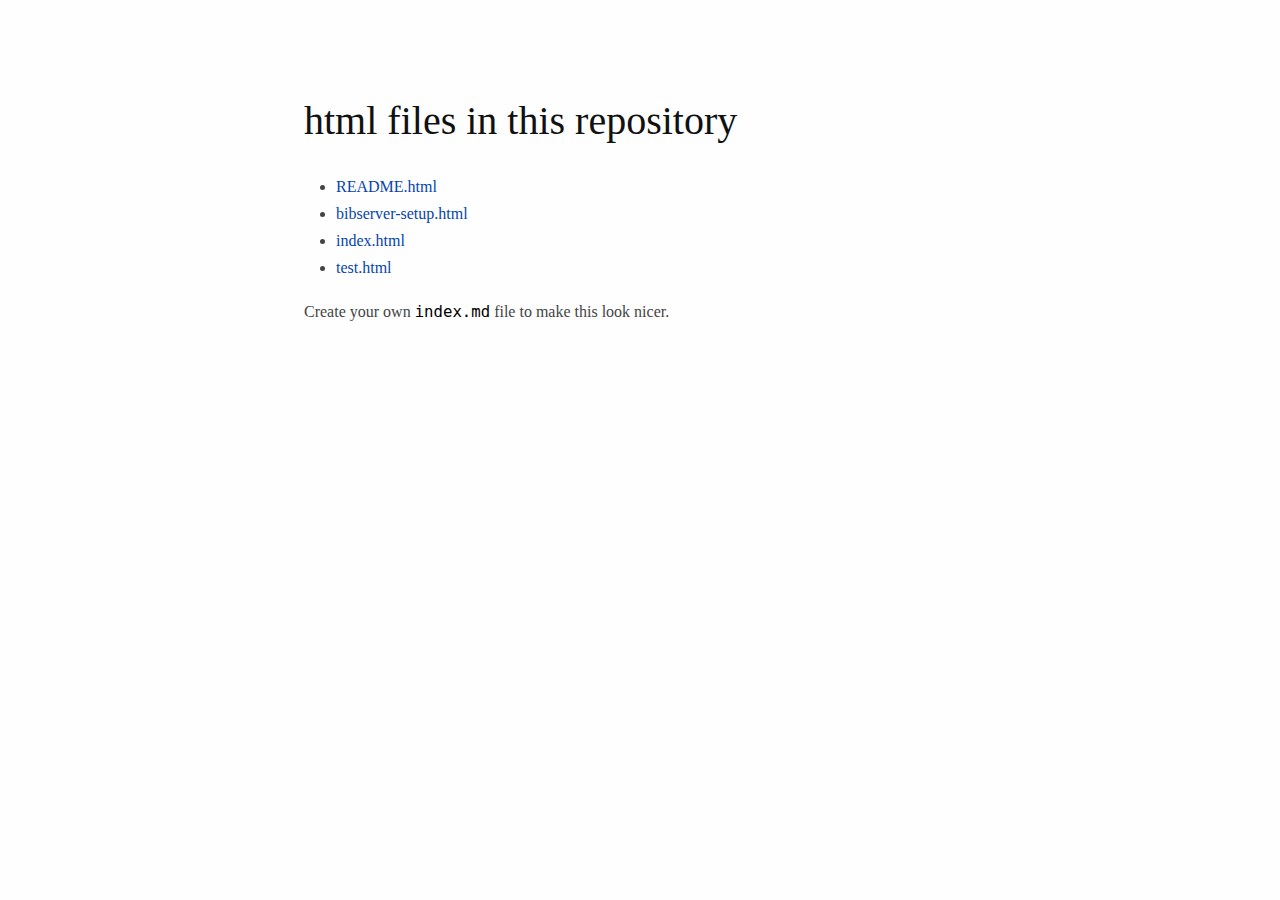
==== index.html @ 1325196a "automatic update of html" ====
<html xmlns="http://www.w3.org/1999/xhtml"> <head> <title></title> <meta http-equiv="Content-Type" content="application/xhtml+xml; charset=UTF-8"/> <link rel="stylesheet" href="pandoc.css" type="text/css" /></head> <body>
<h1>html files in this repository</h1><ul>
<li><a href="README.html">README.html</a></li>
<li><a href="bibserver-setup.html">bibserver-setup.html</a></li>
<li><a href="index.html">index.html</a></li>
<li><a href="test.html">test.html</a></li>
</ul><p>Create your own <code>index.md</code> file to make this look nicer.</p>
</body></html>
---- pandoc.css ----
/*
 * I add this to html files generated with pandoc.
 */

html {
  font-size: 100%;
  overflow-y: scroll;
  -webkit-text-size-adjust: 100%;
  -ms-text-size-adjust: 100%;
}

body {
  color: #444;
  font-family: Georgia, Palatino, 'Palatino Linotype', Times, 'Times New Roman', serif;
  font-size: 12px;
  line-height: 1.7;
  padding: 1em;
  margin: auto;
  max-width: 42em;
  background: #fefefe;
}

a {
  color: #0645ad;
  text-decoration: none;
}

a:visited {
  color: #0b0080;
}

a:hover {
  color: #06e;
}

a:active {
  color: #faa700;
}

a:focus {
  outline: thin dotted;
}

*::-moz-selection {
  background: rgba(255, 255, 0, 0.3);
  color: #000;
}

*::selection {
  background: rgba(255, 255, 0, 0.3);
  color: #000;
}

a::-moz-selection {
  background: rgba(255, 255, 0, 0.3);
  color: #0645ad;
}

a::selection {
  background: rgba(255, 255, 0, 0.3);
  color: #0645ad;
}

p {
  margin: 1em 0;
}

img {
  max-width: 100%;
}

h1, h2, h3, h4, h5, h6 {
  color: #111;
  line-height: 125%;
  margin-top: 2em;
  font-weight: normal;
}

h4, h5, h6 {
  font-weight: bold;
}

h1 {
  font-size: 2.5em;
}

h2 {
  font-size: 2em;
}

h3 {
  font-size: 1.5em;
}

h4 {
  font-size: 1.2em;
}

h5 {
  font-size: 1em;
}

h6 {
  font-size: 0.9em;
}

blockquote {
  color: #666666;
  margin: 0;
  padding-left: 3em;
  border-left: 0.5em #EEE solid;
}

hr {
  display: block;
  height: 2px;
  border: 0;
  border-top: 1px solid #aaa;
  border-bottom: 1px solid #eee;
  margin: 1em 0;
  padding: 0;
}

pre, code, kbd, samp {
  color: #000;
  font-family: monospace, monospace;
  _font-family: 'courier new', monospace;
  font-size: 0.98em;
}

pre {
  white-space: pre;
  white-space: pre-wrap;
  word-wrap: break-word;
}

b, strong {
  font-weight: bold;
}

dfn {
  font-style: italic;
}

ins {
  background: #ff9;
  color: #000;
  text-decoration: none;
}

mark {
  background: #ff0;
  color: #000;
  font-style: italic;
  font-weight: bold;
}

sub, sup {
  font-size: 75%;
  line-height: 0;
  position: relative;
  vertical-align: baseline;
}

sup {
  top: -0.5em;
}

sub {
  bottom: -0.25em;
}

ul, ol {
  margin: 1em 0;
  padding: 0 0 0 2em;
}

li p:last-child {
  margin-bottom: 0;
}

ul ul, ol ol {
  margin: .3em 0;
}

dl {
  margin-bottom: 1em;
}

dt {
  font-weight: bold;
  margin-bottom: .8em;
}

dd {
  margin: 0 0 .8em 2em;
}

dd:last-child {
  margin-bottom: 0;
}

img {
  border: 0;
  -ms-interpolation-mode: bicubic;
  vertical-align: middle;
}

figure {
  display: block;
  text-align: center;
  margin: 1em 0;
}

figure img {
  border: none;
  margin: 0 auto;
}

figcaption {
  font-size: 0.8em;
  font-style: italic;
  margin: 0 0 .8em;
}

table {
  margin-bottom: 2em;
  border-bottom: 1px solid #ddd;
  border-right: 1px solid #ddd;
  border-spacing: 0;
  border-collapse: collapse;
}

table th {
  padding: .2em 1em;
  background-color: #eee;
  border-top: 1px solid #ddd;
  border-left: 1px solid #ddd;
}

table td {
  padding: .2em 1em;
  border-top: 1px solid #ddd;
  border-left: 1px solid #ddd;
  vertical-align: top;
}

.author {
  font-size: 1.2em;
  text-align: center;
}

@media only screen and (min-width: 480px) {
  body {
    font-size: 14px;
  }
}
@media only screen and (min-width: 768px) {
  body {
    font-size: 16px;
  }
}
@media print {
  * {
    background: transparent !important;
    color: black !important;
    filter: none !important;
    -ms-filter: none !important;
  }

  body {
    font-size: 12pt;
    max-width: 100%;
  }

  a, a:visited {
    text-decoration: underline;
  }

  hr {
    height: 1px;
    border: 0;
    border-bottom: 1px solid black;
  }

  a[href]:after {
    content: " (" attr(href) ")";
  }

  abbr[title]:after {
    content: " (" attr(title) ")";
  }

  .ir a:after, a[href^="javascript:"]:after, a[href^="#"]:after {
    content: "";
  }

  pre, blockquote {
    border: 1px solid #999;
    padding-right: 1em;
    page-break-inside: avoid;
  }

  tr, img {
    page-break-inside: avoid;
  }

  img {
    max-width: 100% !important;
  }

  @page :left {
    margin: 15mm 20mm 15mm 10mm;
}

  @page :right {
    margin: 15mm 10mm 15mm 20mm;
}

  p, h2, h3 {
    orphans: 3;
    widows: 3;
  }

  h2, h3 {
    page-break-after: avoid;
  }
}
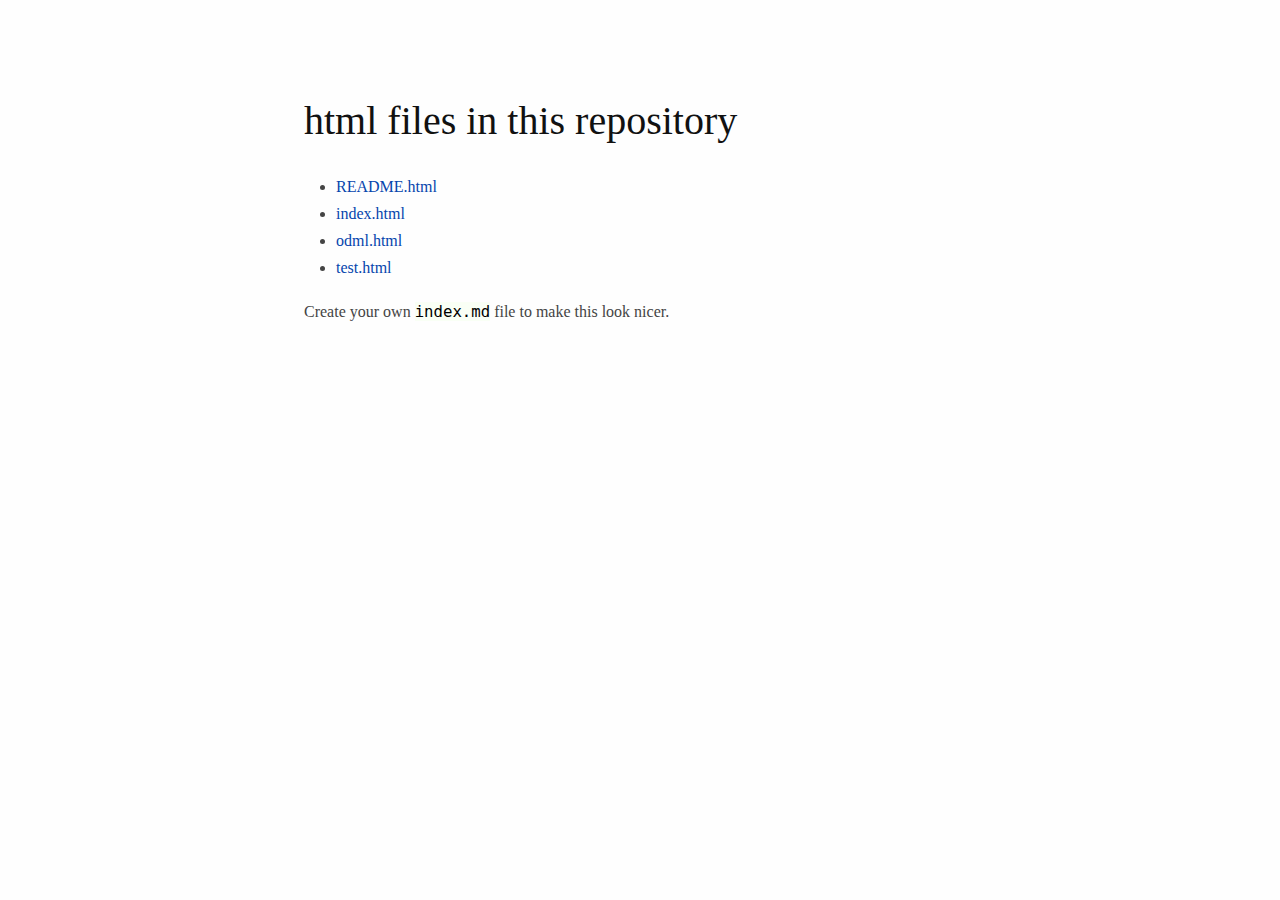
==== commit 9382dcce: "automatic update of html" ====
--- a/index.html
+++ b/index.html
@@ -1,8 +1,8 @@
 <html xmlns="http://www.w3.org/1999/xhtml"> <head> <title></title> <meta http-equiv="Content-Type" content="application/xhtml+xml; charset=UTF-8"/> <link rel="stylesheet" href="pandoc.css" type="text/css" /></head> <body>
 <h1>html files in this repository</h1><ul>
 <li><a href="README.html">README.html</a></li>
-<li><a href="bibserver-setup.html">bibserver-setup.html</a></li>
 <li><a href="index.html">index.html</a></li>
+<li><a href="odml.html">odml.html</a></li>
 <li><a href="test.html">test.html</a></li>
 </ul><p>Create your own <code>index.md</code> file to make this look nicer.</p>
 </body></html>
--- a/pandoc.css
+++ b/pandoc.css
@@ -123,16 +123,21 @@
 
 pre, code, kbd, samp {
   color: #000;
+  background: #F9FFF5;
   font-family: monospace, monospace;
   _font-family: 'courier new', monospace;
   font-size: 0.98em;
-}
-
-pre {
-  white-space: pre;
   white-space: pre-wrap;
+  white-space: -moz-pre-wrap;
   word-wrap: break-word;
 }
+
+/* pre {
+  white-space: pre; 
+  white-space: pre-wrap;
+  white-space: -moz-pre-wrap;
+  word-wrap: break-word;
+} */
 
 b, strong {
   font-weight: bold;
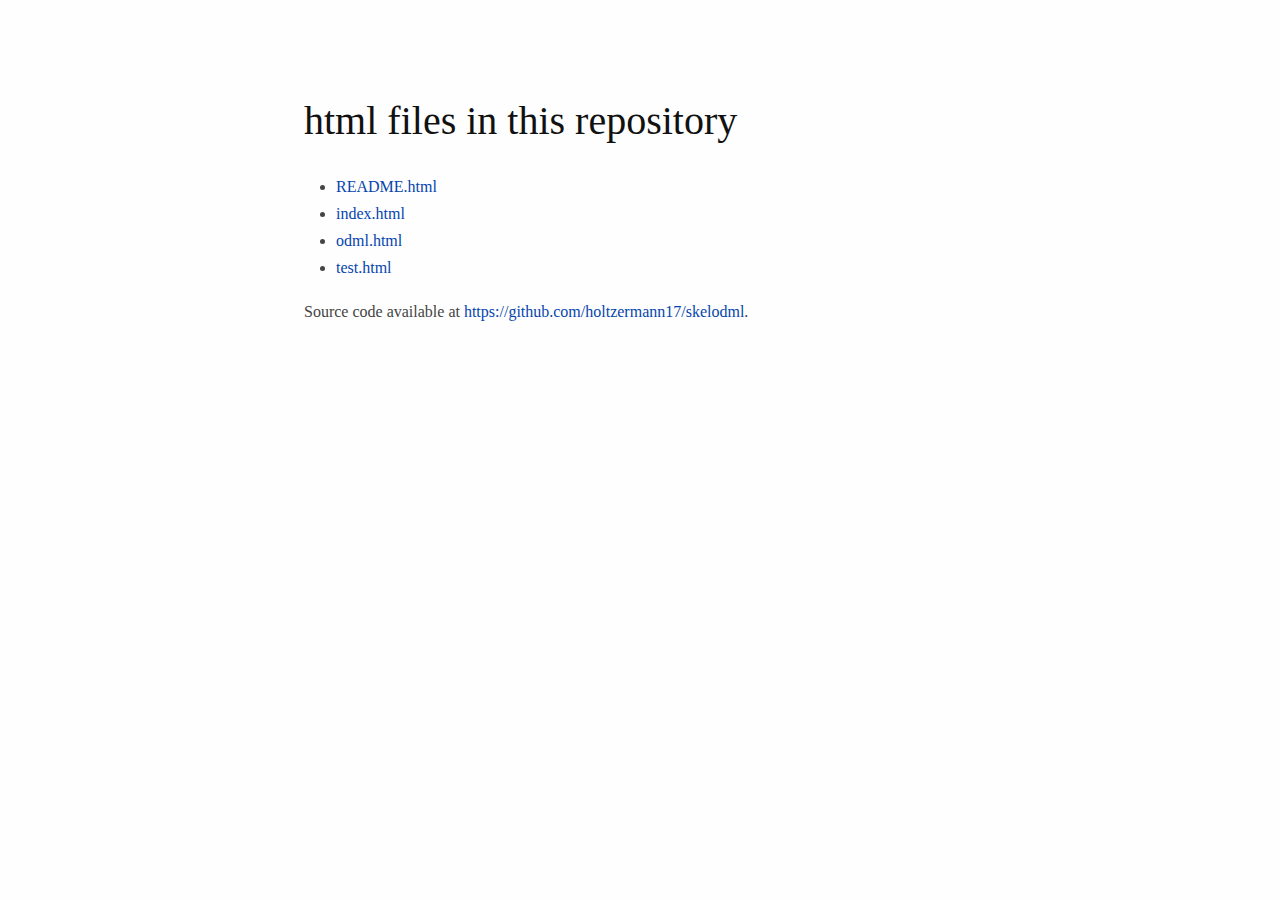
==== commit fec4b1fb: "automatic update of html" ====
--- a/index.html
+++ b/index.html
@@ -4,5 +4,5 @@
 <li><a href="index.html">index.html</a></li>
 <li><a href="odml.html">odml.html</a></li>
 <li><a href="test.html">test.html</a></li>
-</ul><p>Create your own <code>index.md</code> file to make this look nicer.</p>
+</ul><p>Source code available at <a href="https://github.com/holtzermann17/skelodml">https://github.com/holtzermann17/skelodml</a>.
 </body></html>
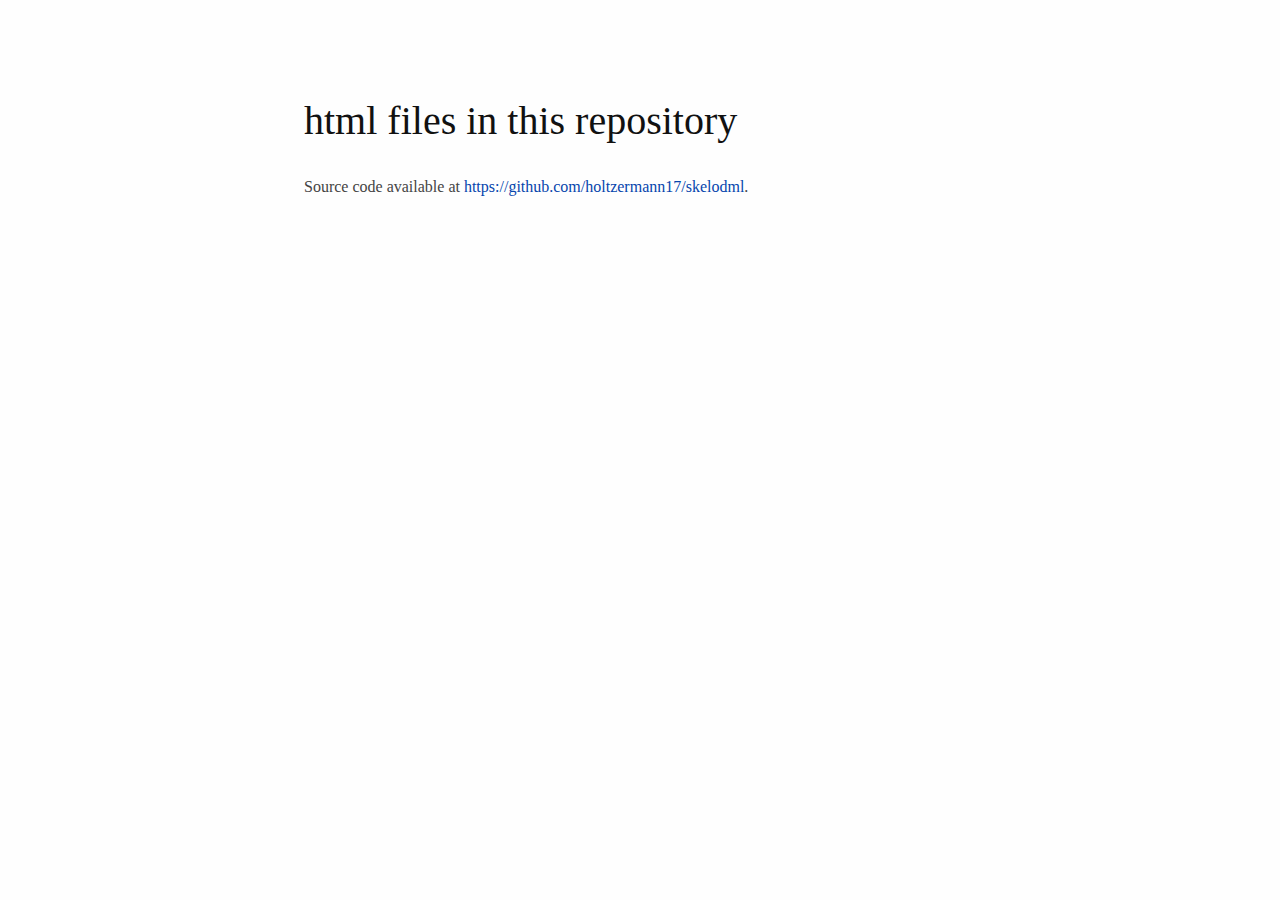
==== commit f0642467: "automatic update of html" ====
--- a/index.html
+++ b/index.html
@@ -1,8 +1,4 @@
 <html xmlns="http://www.w3.org/1999/xhtml"> <head> <title></title> <meta http-equiv="Content-Type" content="application/xhtml+xml; charset=UTF-8"/> <link rel="stylesheet" href="pandoc.css" type="text/css" /></head> <body>
 <h1>html files in this repository</h1><ul>
-<li><a href="README.html">README.html</a></li>
-<li><a href="index.html">index.html</a></li>
-<li><a href="odml.html">odml.html</a></li>
-<li><a href="test.html">test.html</a></li>
 </ul><p>Source code available at <a href="https://github.com/holtzermann17/skelodml">https://github.com/holtzermann17/skelodml</a>.
 </body></html>
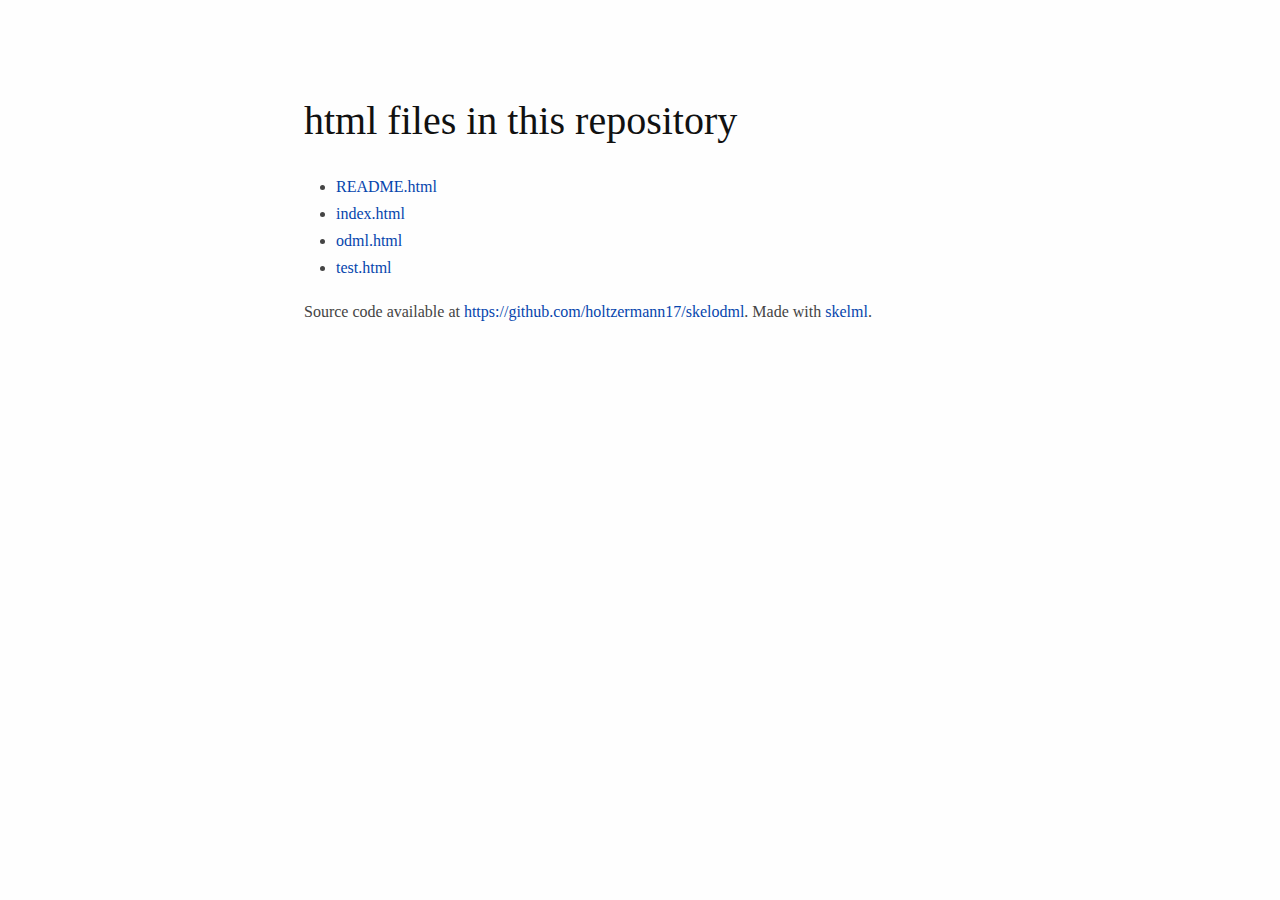
==== commit a44b16d2: "automatic update of html" ====
--- a/index.html
+++ b/index.html
@@ -1,4 +1,8 @@
 <html xmlns="http://www.w3.org/1999/xhtml"> <head> <title></title> <meta http-equiv="Content-Type" content="application/xhtml+xml; charset=UTF-8"/> <link rel="stylesheet" href="pandoc.css" type="text/css" /></head> <body>
 <h1>html files in this repository</h1><ul>
-</ul><p>Source code available at <a href="https://github.com/holtzermann17/skelodml">https://github.com/holtzermann17/skelodml</a>.
+<li><a href="README.html">README.html</a></li>
+<li><a href="index.html">index.html</a></li>
+<li><a href="odml.html">odml.html</a></li>
+<li><a href="test.html">test.html</a></li>
+</ul><p>Source code available at <a href="https://github.com/holtzermann17/skelodml">https://github.com/holtzermann17/skelodml</a>.  Made with <a href="https://github.com/petrelharp/skelml">skelml</a>.
 </body></html>
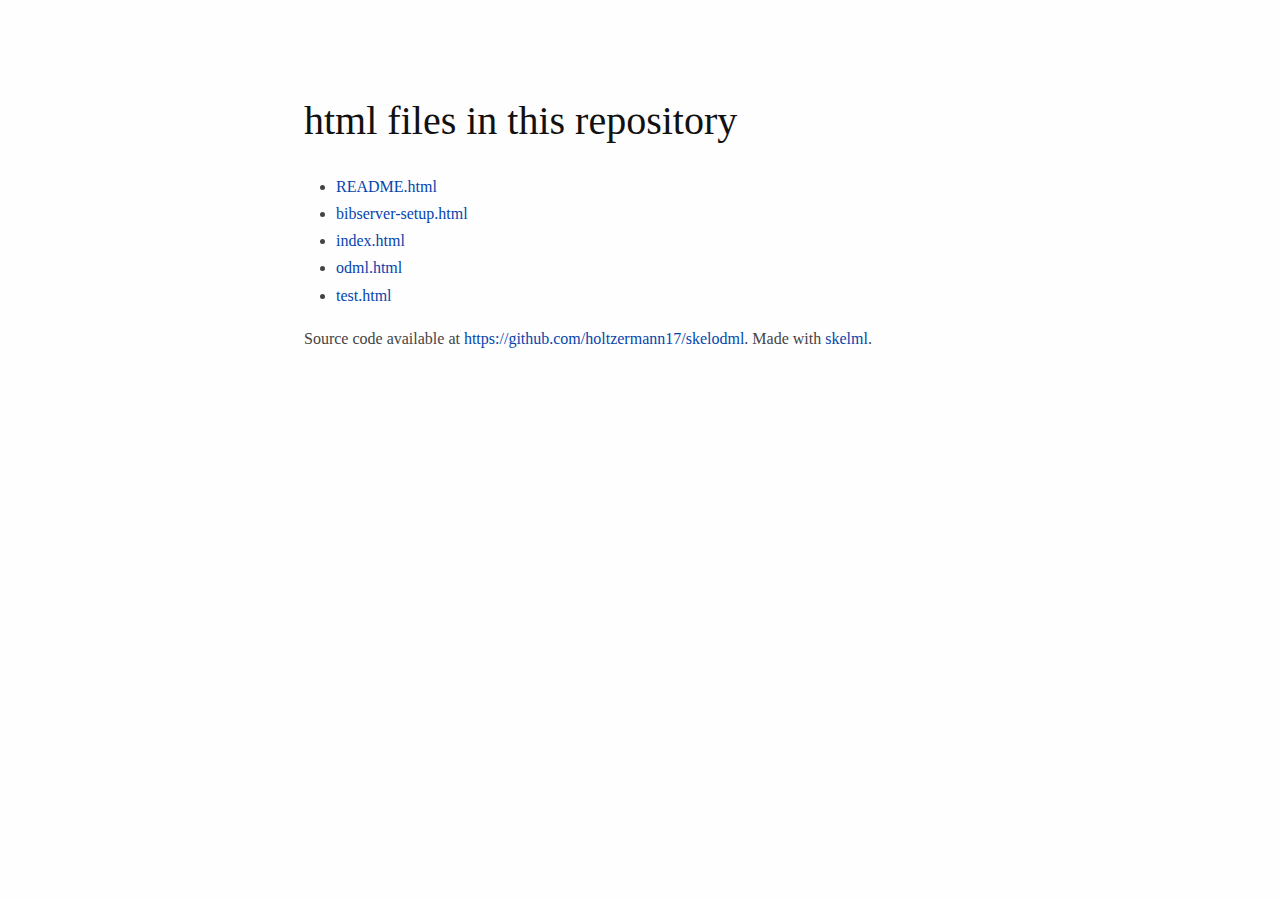
==== commit 56d17817: "automatic update of html" ====
--- a/index.html
+++ b/index.html
@@ -1,6 +1,7 @@
 <html xmlns="http://www.w3.org/1999/xhtml"> <head> <title></title> <meta http-equiv="Content-Type" content="application/xhtml+xml; charset=UTF-8"/> <link rel="stylesheet" href="pandoc.css" type="text/css" /></head> <body>
 <h1>html files in this repository</h1><ul>
 <li><a href="README.html">README.html</a></li>
+<li><a href="bibserver-setup.html">bibserver-setup.html</a></li>
 <li><a href="index.html">index.html</a></li>
 <li><a href="odml.html">odml.html</a></li>
 <li><a href="test.html">test.html</a></li>
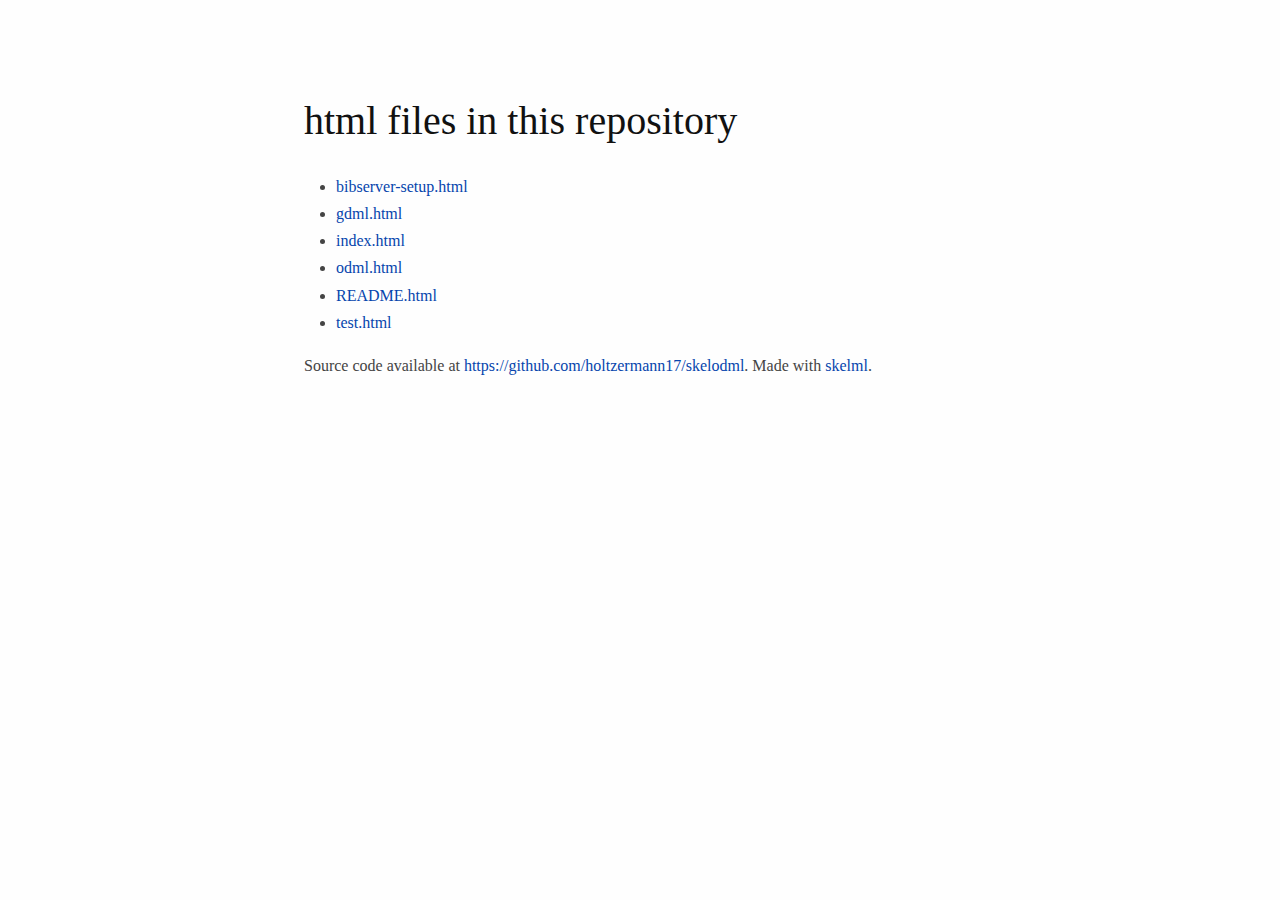
==== commit 81ec4546: "automatic update of html" ====
--- a/index.html
+++ b/index.html
@@ -1,9 +1,10 @@
 <html xmlns="http://www.w3.org/1999/xhtml"> <head> <title></title> <meta http-equiv="Content-Type" content="application/xhtml+xml; charset=UTF-8"/> <link rel="stylesheet" href="pandoc.css" type="text/css" /></head> <body>
 <h1>html files in this repository</h1><ul>
-<li><a href="README.html">README.html</a></li>
 <li><a href="bibserver-setup.html">bibserver-setup.html</a></li>
+<li><a href="gdml.html">gdml.html</a></li>
 <li><a href="index.html">index.html</a></li>
 <li><a href="odml.html">odml.html</a></li>
+<li><a href="README.html">README.html</a></li>
 <li><a href="test.html">test.html</a></li>
 </ul><p>Source code available at <a href="https://github.com/holtzermann17/skelodml">https://github.com/holtzermann17/skelodml</a>.  Made with <a href="https://github.com/petrelharp/skelml">skelml</a>.
 </body></html>
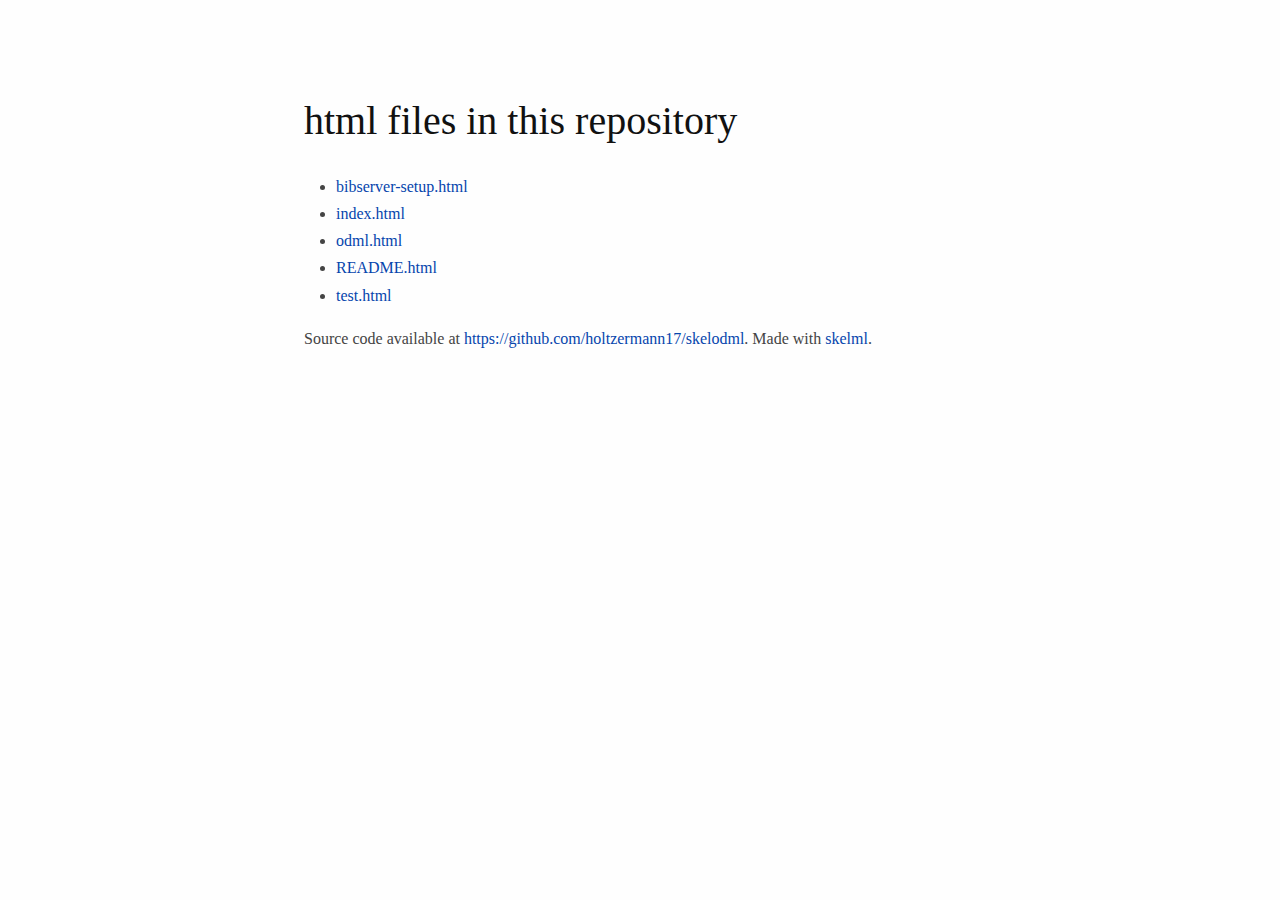
==== commit 291ac5d2: "automatic update of html" ====
--- a/index.html
+++ b/index.html
@@ -1,7 +1,6 @@
 <html xmlns="http://www.w3.org/1999/xhtml"> <head> <title></title> <meta http-equiv="Content-Type" content="application/xhtml+xml; charset=UTF-8"/> <link rel="stylesheet" href="pandoc.css" type="text/css" /></head> <body>
 <h1>html files in this repository</h1><ul>
 <li><a href="bibserver-setup.html">bibserver-setup.html</a></li>
-<li><a href="gdml.html">gdml.html</a></li>
 <li><a href="index.html">index.html</a></li>
 <li><a href="odml.html">odml.html</a></li>
 <li><a href="README.html">README.html</a></li>
